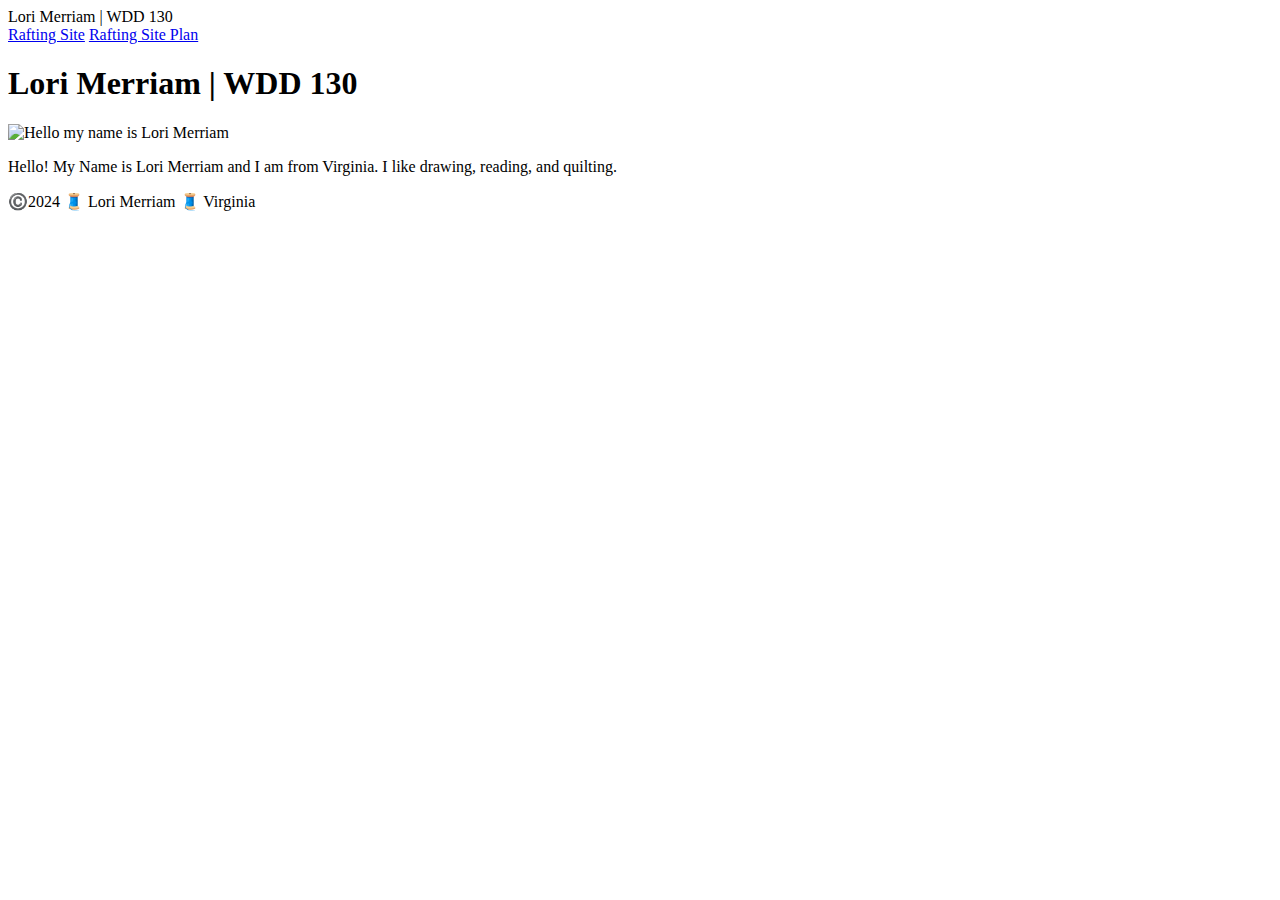
==== index.html @ 9d379627 "Add files via upload" ====
<!DOCTYPE html>
<html lang="en-US">
    <head>
        <meta charset="utf-8">
        <meta name="viewpoint" content="width=device-width,intial-scale=1.0"
        <title>Lori Merriam | WDD 130</title>
    </head>
    <body>
        <header>
            <nav>
                <a href="#"Home</a>
                <a href="wwr/">Rafting Site</a>
                <a href="wwr/site-plan-rafting.html">Rafting Site Plan</a>
            </nav>
        </header>
        <main>
            <h1>Lori Merriam | WDD 130</h1>
            <img src="images/Profile.webp" alt="Hello my name is Lori Merriam" width="200">
            <p>Hello! My Name is Lori Merriam and I am from Virginia.  I like drawing, reading, and quilting.</p>
        </main>
        <footer>
            <p>©️2024 🧵 Lori Merriam 🧵 Virginia </p>
        </footer>
    </body>
</html>
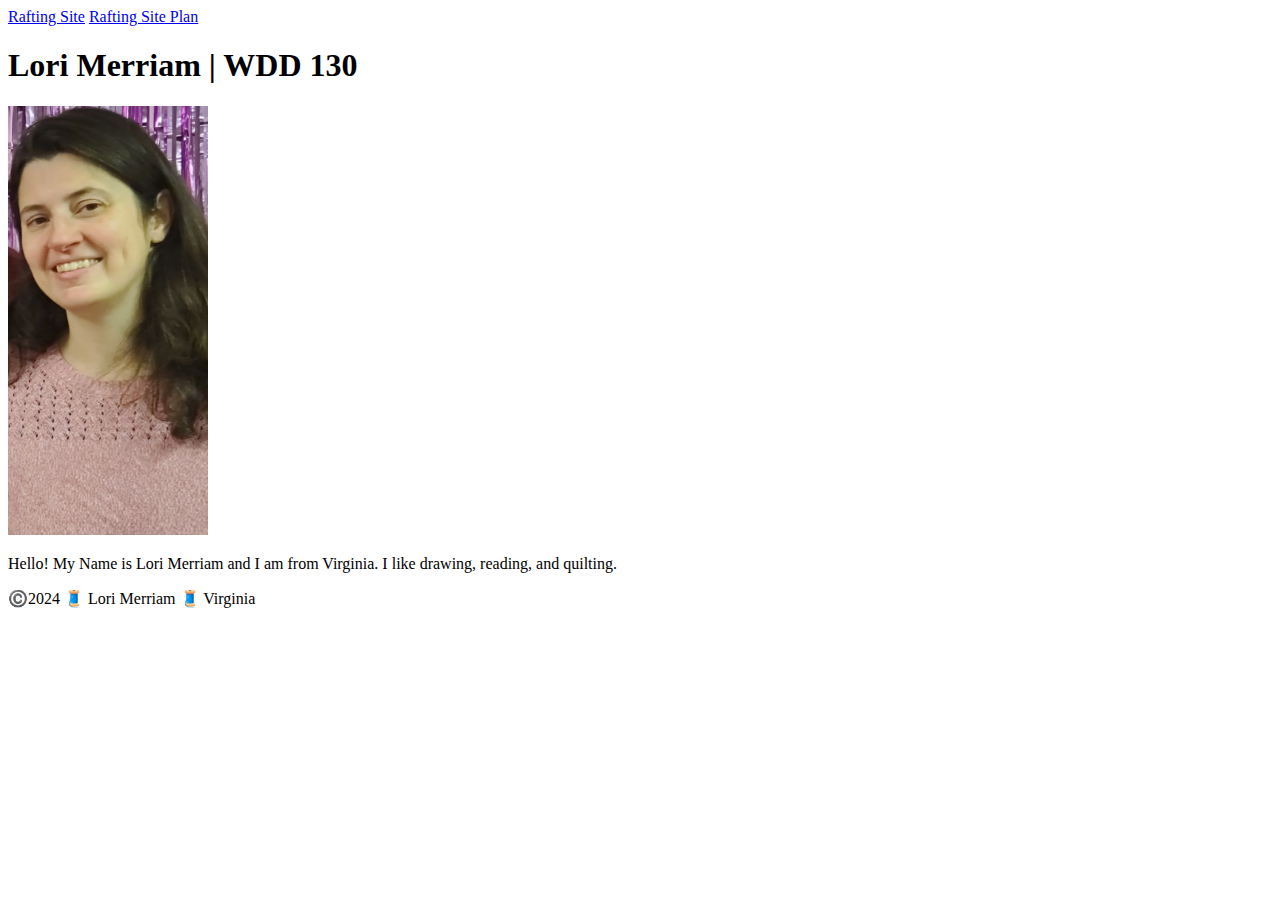
==== commit 765f9d04: "Update index.html" ====
--- a/index.html
+++ b/index.html
@@ -2,7 +2,7 @@
 <html lang="en-US">
     <head>
         <meta charset="utf-8">
-        <meta name="viewpoint" content="width=device-width,intial-scale=1.0"
+        <meta name="viewpoint" content="width=device-width,intial-scale=1.0" />
         <title>Lori Merriam | WDD 130</title>
     </head>
     <body>
@@ -22,4 +22,4 @@
             <p>©️2024 🧵 Lori Merriam 🧵 Virginia </p>
         </footer>
     </body>
-</html>+</html>
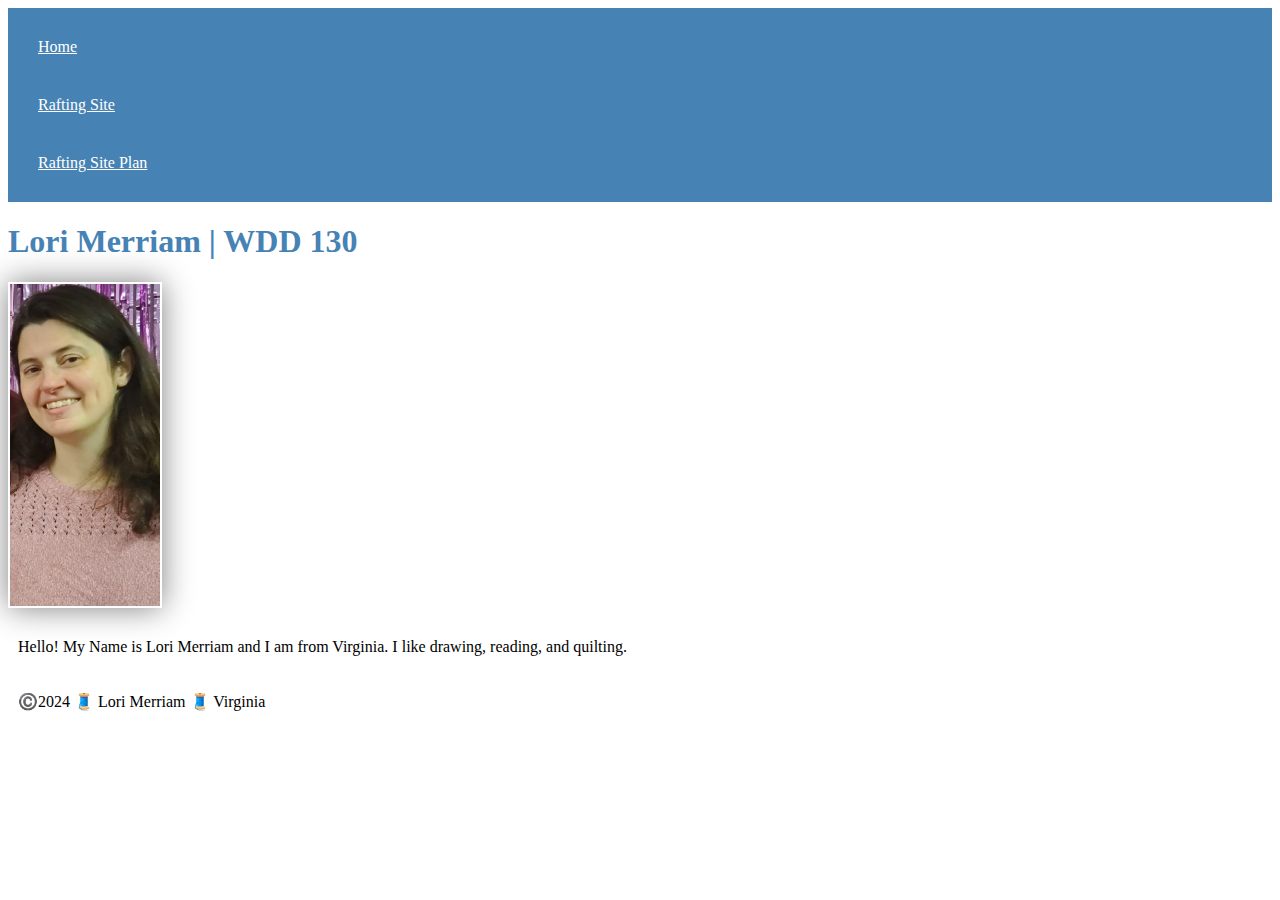
==== commit 91e82d97: "Update index.html" ====
--- a/index.html
+++ b/index.html
@@ -2,13 +2,14 @@
 <html lang="en-US">
     <head>
         <meta charset="utf-8">
-        <meta name="viewpoint" content="width=device-width,intial-scale=1.0" />
+        <meta name="viewport" content="width=device-width,initial-scale=1.0">
         <title>Lori Merriam | WDD 130</title>
+        <link rel="stylesheet" href="styles/styles.css">
     </head>
     <body>
         <header>
             <nav>
-                <a href="#"Home</a>
+                <a href="#">Home</a>
                 <a href="wwr/">Rafting Site</a>
                 <a href="wwr/site-plan-rafting.html">Rafting Site Plan</a>
             </nav>
--- a/styles/styles.css
+++ b/styles/styles.css
@@ -0,0 +1,22 @@
+nav {
+  background-color:steelblue;
+  padding: 10px;
+}
+nav a{
+  color: white;
+  display: block;
+  padding:20px;
+}
+h1{
+  color: steelblue;
+}
+img {
+  width: 150px;
+  height: autp;
+  border 1 px solid steelblue;
+  padding: 2px;
+  box-shadow: 0 0 30px gray;
+}
+p {
+    padding:10px;
+}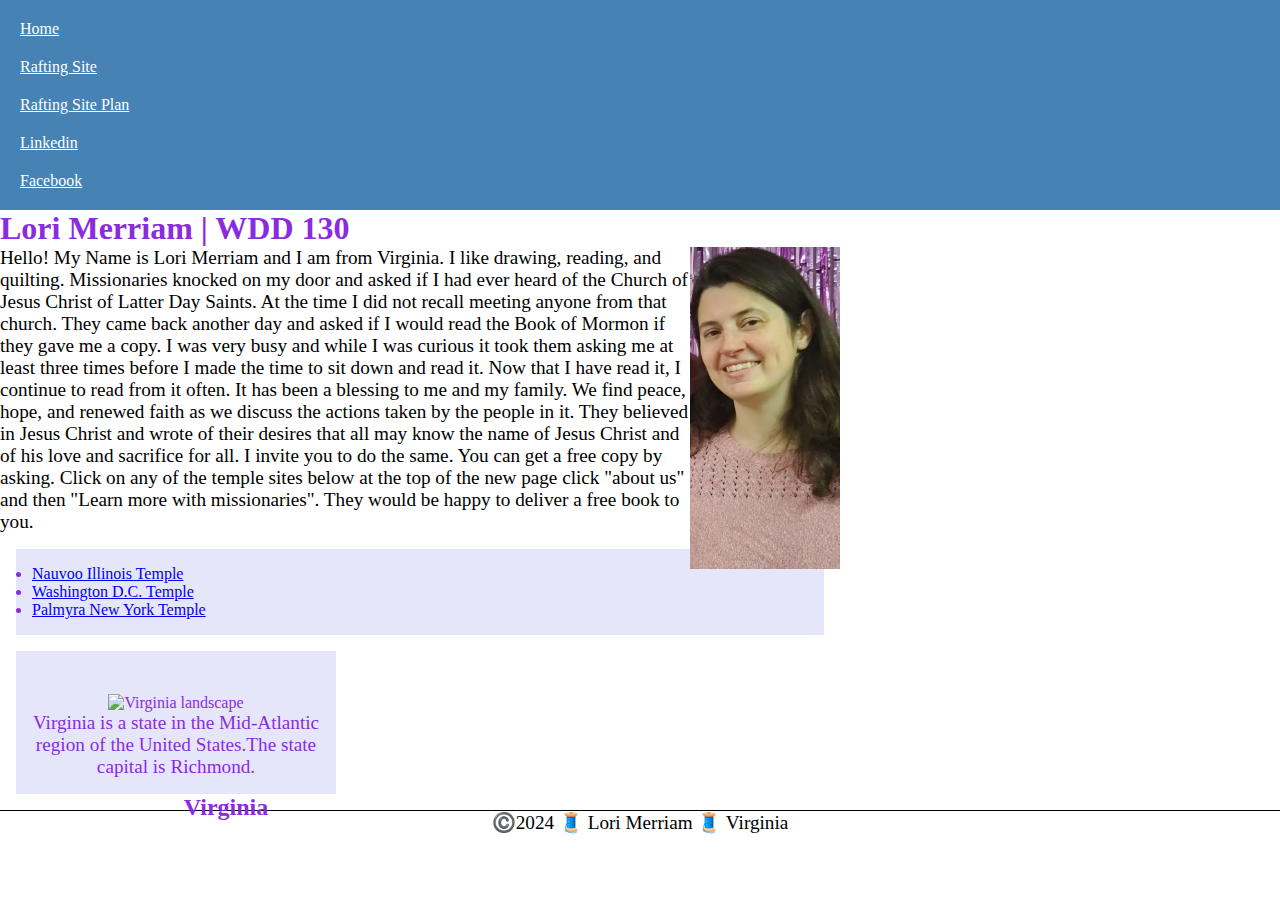
==== commit 7cefb78c: "Update index.html" ====
--- a/index.html
+++ b/index.html
@@ -4,6 +4,8 @@
         <meta charset="utf-8">
         <meta name="viewport" content="width=device-width,initial-scale=1.0">
         <title>Lori Merriam | WDD 130</title>
+        <meta name="description" content="Lori Merriam Web Fundamental Introduction">
+        <meta name="author" content="Lori Merriam">
         <link rel="stylesheet" href="styles/styles.css">
     </head>
     <body>
@@ -12,13 +14,40 @@
                 <a href="#">Home</a>
                 <a href="wwr/">Rafting Site</a>
                 <a href="wwr/site-plan-rafting.html">Rafting Site Plan</a>
+                <a href="http://linkedin.com">Linkedin</a>
+                <a href="https://facebook.com">Facebook</a>
             </nav>
         </header>
         <main>
             <h1>Lori Merriam | WDD 130</h1>
             <img src="images/Profile.webp" alt="Hello my name is Lori Merriam" width="200">
-            <p>Hello! My Name is Lori Merriam and I am from Virginia.  I like drawing, reading, and quilting.</p>
+            <p>Hello! My Name is Lori Merriam and I am from Virginia.  I like drawing, reading, and quilting.
+            Missionaries knocked on my door and asked if I had ever heard 
+            of the Church of Jesus Christ of Latter Day Saints.  At the time
+            I did not recall meeting anyone from that church.  They came back 
+            another day and asked if I would read the Book of Mormon if they gave 
+            me a copy.  I was very busy and while I was curious it took them asking 
+            me at least three times before I made the time to sit down and read it. 
+            Now that I have read it, I continue to read from it often. It has been 
+            a blessing to me and my family.  We find peace, hope, and renewed faith 
+            as we discuss the actions taken by the people in it.  They believed in
+            Jesus Christ and wrote of their desires that all may know the name of 
+            Jesus Christ and of his love and sacrifice for all.   
+            I invite you to do the same.  You can get a free copy by asking.  
+            Click on any of the temple sites below at the top of the new page 
+            click "about us" and then "Learn more with missionaries".  
+            They would be happy to deliver a free book to you. </p>
+             <ul class="box" >
+                <li><a href="https://www.churchofjesuschrist.org/temples/details/nauvoo-illinois-temple?lang=eng" target="_blank">Nauvoo Illinois Temple</a></li>
+                <li><a href="https://churchofjesuschristtemples.org/washington-d.c.-temple/" target="_blank">Washington D.C. Temple</a></li>
+                <li><a href="https://newsroom.churchofjesuschrist.org/article/palmyra-new-york-temple" target="_blank">Palmyra New York Temple</a></li>
+            </ul>
         </main>
+        <aside class='box'>
+            <h2>Virginia</h2>
+            <img src="images/virginia.jpg" alt="Virginia landscape">
+            <p>Virginia is a state in the Mid-Atlantic region of the United States.The state capital is Richmond.</p>
+        </aside>
         <footer>
             <p>©️2024 🧵 Lori Merriam 🧵 Virginia </p>
         </footer>
--- a/styles/styles.css
+++ b/styles/styles.css
@@ -1,22 +1,55 @@
+* {
+  margin: 0;
+  padding: 0;
+  box-sizing: border-box;
+}
+main {
+  max-width: 840px;
+}
 nav {
   background-color:steelblue;
   padding: 10px;
 }
 nav a{
-  color: white;
-  display: block;
-  padding:20px;
+  color:white;
+  padding:10px;
+  display:block;
 }
-h1{
-  color: steelblue;
+h1 {
+  color:blueviolet;
 }
-img {
+aside {
+  width: 20rem;
+  text-align: center;
+}
+aside img {
+  width:200px;
+  height: auto;
+}
+aside h2 {
+  position:relative;
+  top: 127px;
+  left: 50px;
+}
+main img {
   width: 150px;
-  height: autp;
-  border 1 px solid steelblue;
-  padding: 2px;
-  box-shadow: 0 0 30px gray;
+  height: auto;
+  float:right;
+}
+p { padding: 0;}
+footer{
+  margin-top:15px;
+  border-top: 1px solid #000;
+  text-align: center;
+}
+/* Class Selectors */
+.box {
+  margin: 1rem;
+  border: 1 px solid rgba(0,0,0,.1);
+  padding: 1rem;
+  background-color:lavender;
+  color:blueviolet;
 }
 p {
-    padding:10px;
-}+  font-size:larger;
+}
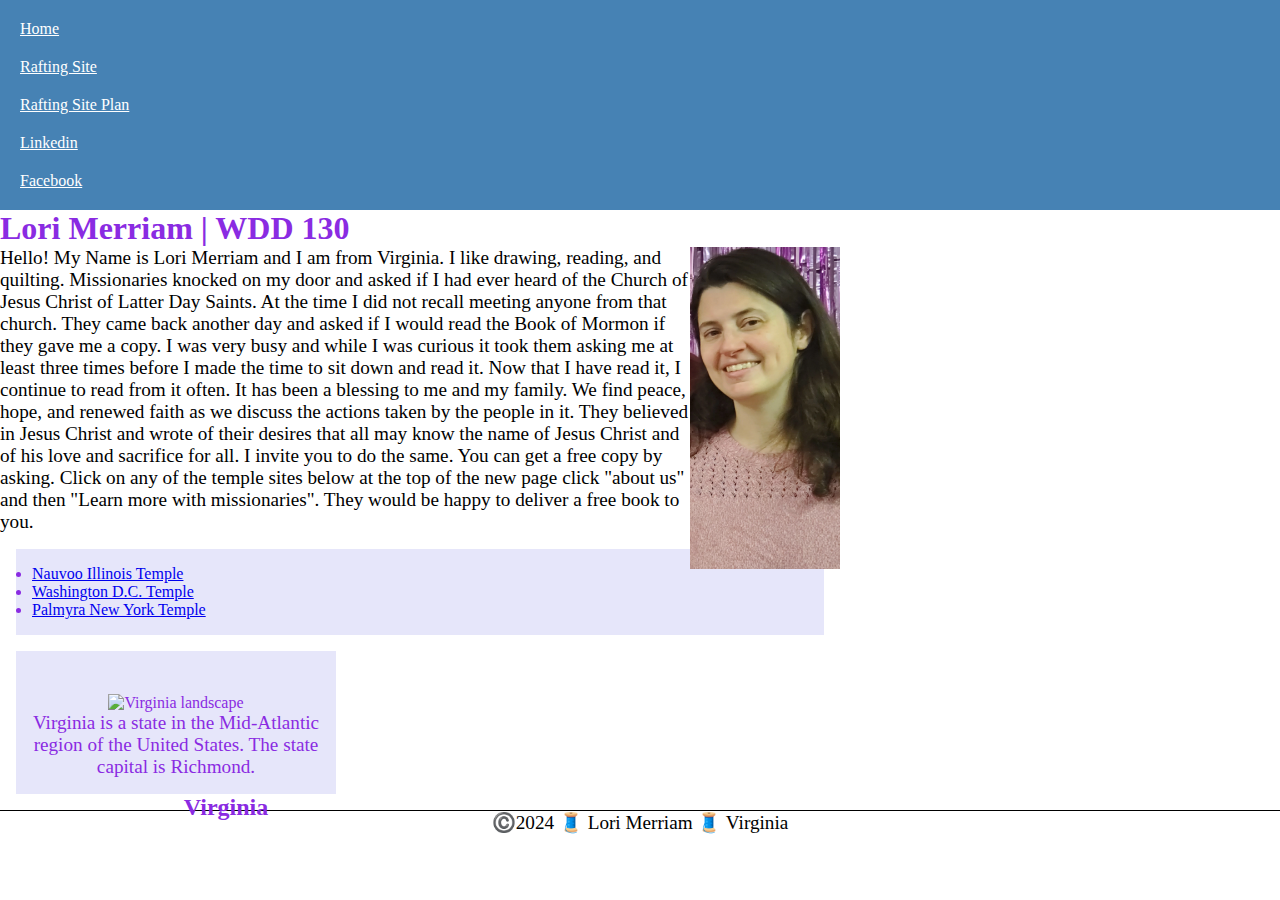
==== commit 88144249: "Update index.html" ====
--- a/index.html
+++ b/index.html
@@ -46,10 +46,11 @@
         <aside class='box'>
             <h2>Virginia</h2>
             <img src="images/virginia.jpg" alt="Virginia landscape">
-            <p>Virginia is a state in the Mid-Atlantic region of the United States.The state capital is Richmond.</p>
+            <p>Virginia is a state in the Mid-Atlantic region of the United States. The state capital is Richmond.</p>
         </aside>
         <footer>
             <p>©️2024 🧵 Lori Merriam 🧵 Virginia </p>
         </footer>
     </body>
 </html>
+<!--May 18 2024-->
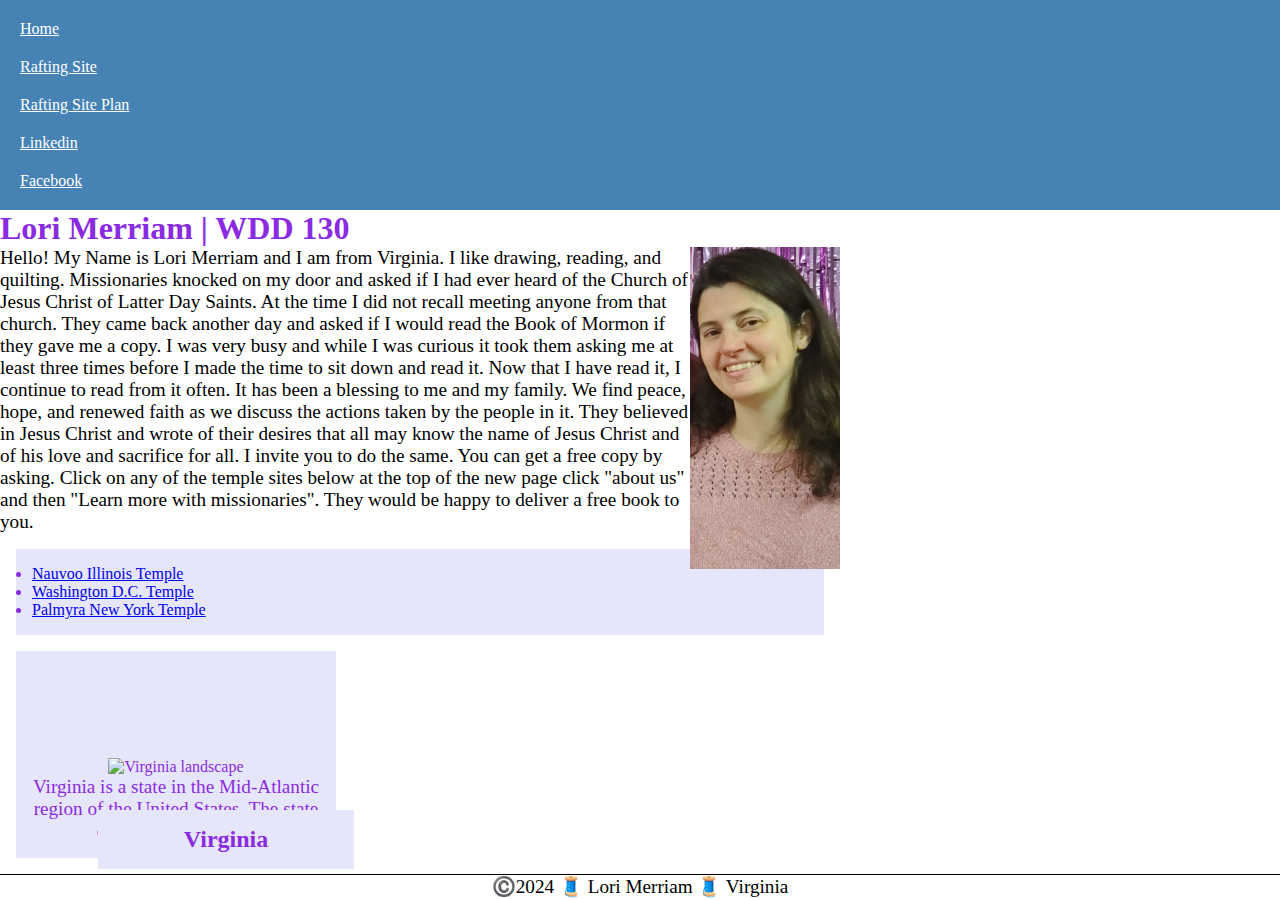
==== commit dfbd0422: "Update index.html" ====
--- a/index.html
+++ b/index.html
@@ -18,39 +18,41 @@
                 <a href="https://facebook.com">Facebook</a>
             </nav>
         </header>
-        <main>
-            <h1>Lori Merriam | WDD 130</h1>
-            <img src="images/Profile.webp" alt="Hello my name is Lori Merriam" width="200">
-            <p>Hello! My Name is Lori Merriam and I am from Virginia.  I like drawing, reading, and quilting.
-            Missionaries knocked on my door and asked if I had ever heard 
-            of the Church of Jesus Christ of Latter Day Saints.  At the time
-            I did not recall meeting anyone from that church.  They came back 
-            another day and asked if I would read the Book of Mormon if they gave 
-            me a copy.  I was very busy and while I was curious it took them asking 
-            me at least three times before I made the time to sit down and read it. 
-            Now that I have read it, I continue to read from it often. It has been 
-            a blessing to me and my family.  We find peace, hope, and renewed faith 
-            as we discuss the actions taken by the people in it.  They believed in
-            Jesus Christ and wrote of their desires that all may know the name of 
-            Jesus Christ and of his love and sacrifice for all.   
-            I invite you to do the same.  You can get a free copy by asking.  
-            Click on any of the temple sites below at the top of the new page 
-            click "about us" and then "Learn more with missionaries".  
-            They would be happy to deliver a free book to you. </p>
-             <ul class="box" >
-                <li><a href="https://www.churchofjesuschrist.org/temples/details/nauvoo-illinois-temple?lang=eng" target="_blank">Nauvoo Illinois Temple</a></li>
-                <li><a href="https://churchofjesuschristtemples.org/washington-d.c.-temple/" target="_blank">Washington D.C. Temple</a></li>
-                <li><a href="https://newsroom.churchofjesuschrist.org/article/palmyra-new-york-temple" target="_blank">Palmyra New York Temple</a></li>
-            </ul>
-        </main>
-        <aside class='box'>
-            <h2>Virginia</h2>
-            <img src="images/virginia.jpg" alt="Virginia landscape">
-            <p>Virginia is a state in the Mid-Atlantic region of the United States. The state capital is Richmond.</p>
-        </aside>
+        <div class="grid">
+            <main>
+                <h1>Lori Merriam | WDD 130</h1>
+                <img src="images/Profile.webp" alt="Hello my name is Lori Merriam" width="200">
+                <p>Hello! My Name is Lori Merriam and I am from Virginia.  I like drawing, reading, and quilting.
+                Missionaries knocked on my door and asked if I had ever heard 
+                of the Church of Jesus Christ of Latter Day Saints.  At the time
+                I did not recall meeting anyone from that church.  They came back 
+                another day and asked if I would read the Book of Mormon if they gave 
+                me a copy.  I was very busy and while I was curious it took them asking 
+                me at least three times before I made the time to sit down and read it. 
+                Now that I have read it, I continue to read from it often. It has been 
+                a blessing to me and my family.  We find peace, hope, and renewed faith 
+                as we discuss the actions taken by the people in it.  They believed in
+                Jesus Christ and wrote of their desires that all may know the name of 
+                Jesus Christ and of his love and sacrifice for all.   
+                I invite you to do the same.  You can get a free copy by asking.  
+                Click on any of the temple sites below at the top of the new page 
+                click "about us" and then "Learn more with missionaries".  
+                They would be happy to deliver a free book to you. </p>
+                 <ul class="box" >
+                    <li><a href="https://www.churchofjesuschrist.org/temples/details/nauvoo-illinois-temple?lang=eng" target="_blank">Nauvoo Illinois Temple</a></li>
+                    <li><a href="https://churchofjesuschristtemples.org/washington-d.c.-temple/" target="_blank">Washington D.C. Temple</a></li>
+                    <li><a href="https://newsroom.churchofjesuschrist.org/article/palmyra-new-york-temple" target="_blank">Palmyra New York Temple</a></li>
+                </ul>
+            </main>
+            <aside class='box'>
+                <h2 class="box">Virginia</h2>
+                <img src="images/virginia.jpg" alt="Virginia landscape">
+                <p>Virginia is a state in the Mid-Atlantic region of the United States. The state capital is Richmond.</p>
+            </aside>
+        </div>    
         <footer>
             <p>©️2024 🧵 Lori Merriam 🧵 Virginia </p>
         </footer>
     </body>
 </html>
-<!--May 18 2024-->
+<!--May 30 2024-->
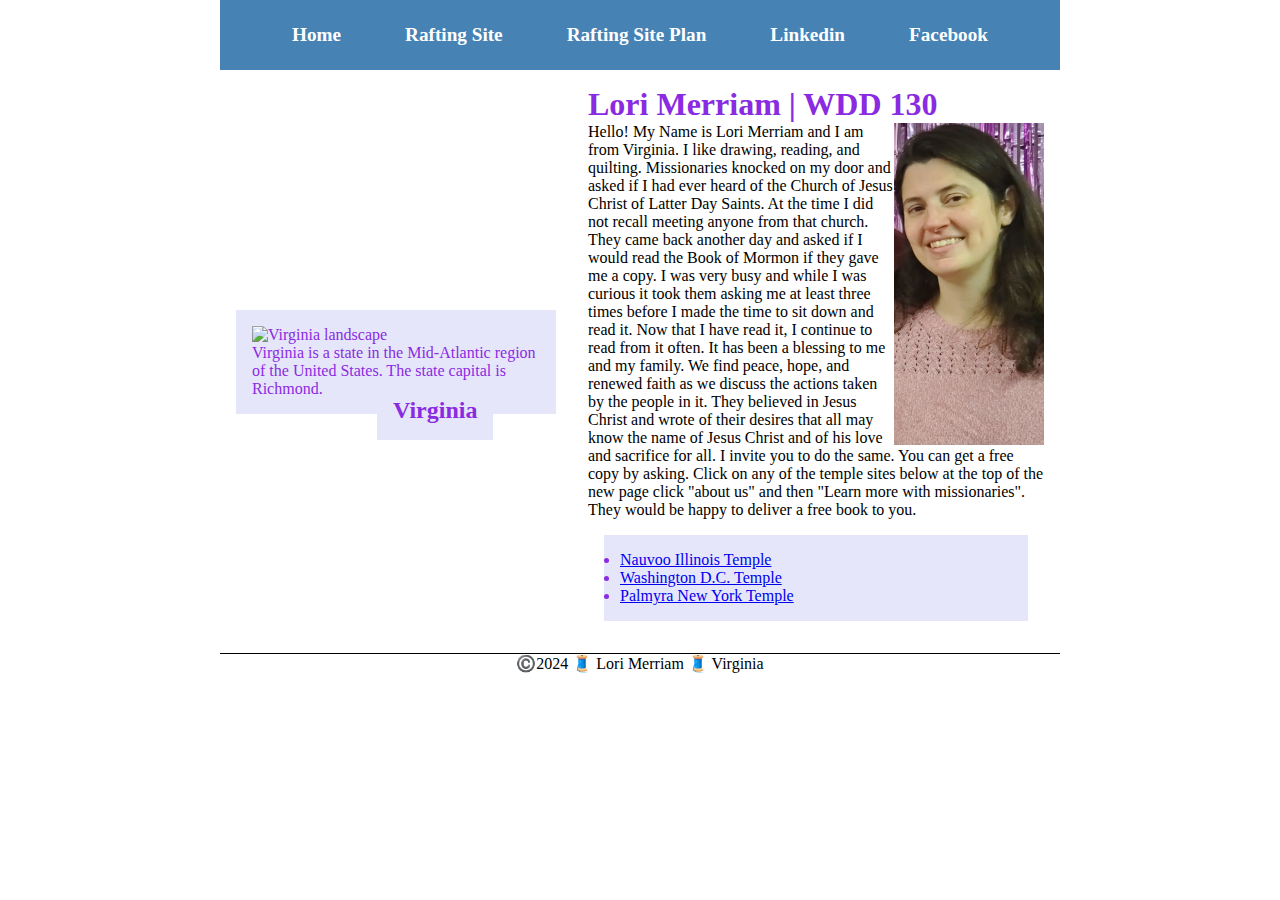
==== commit ee535b14: "Update index.html" ====
--- a/index.html
+++ b/index.html
@@ -44,7 +44,7 @@
                     <li><a href="https://newsroom.churchofjesuschrist.org/article/palmyra-new-york-temple" target="_blank">Palmyra New York Temple</a></li>
                 </ul>
             </main>
-            <aside class='box'>
+            <aside class="box">
                 <h2 class="box">Virginia</h2>
                 <img src="images/virginia.jpg" alt="Virginia landscape">
                 <p>Virginia is a state in the Mid-Atlantic region of the United States. The state capital is Richmond.</p>
--- a/styles/styles.css
+++ b/styles/styles.css
@@ -3,38 +3,66 @@
   padding: 0;
   box-sizing: border-box;
 }
+body{
+  display:block;
+}
+header {
+  display:block;
+}
+.container{
+  display:grid;
+  grid-template-columns: 1fr 1fr 1fr;
+}
 main {
+  grid-column: 2;
+  grid-row: 1;
+  margin: 1rem;
   max-width: 840px;
 }
 nav {
   background-color:steelblue;
-  padding: 10px;
+  padding: 1rem;
+  display:flex;
+  justify-content: space-evenly;
+  align-items:center;
 }
 nav a{
+  display:block;
+  text-decoration:none;
+  font-size:1.2rem;
+  font-weight: 700;
   color:white;
-  padding:10px;
-  display:block;
+  padding:0.5rem;
 }
 h1 {
   color:blueviolet;
 }
 aside {
   width: 20rem;
-  text-align: center;
+  position: relative;
+  grid-column: 1;
+  grid-row: 1;
 }
 aside img {
-  width:200px;
+  width:300px;
   height: auto;
 }
 aside h2 {
-  position:relative;
-  top: 127px;
-  left: 50px;
+  position:absolute;
+  top: 55px;
+  left: 125px;
 }
 main img {
   width: 150px;
   height: auto;
   float:right;
+}
+h2{
+  display:block;
+  margin-block-start:0.83em;
+  margin-block-end:0.83em;
+  margin-inline-start: 0px;
+  margin-inline-end: 0px;
 }
 p { padding: 0;}
 footer{
@@ -45,11 +73,16 @@
 /* Class Selectors */
 .box {
   margin: 1rem;
-  border: 1 px solid rgba(0,0,0,.1);
   padding: 1rem;
   background-color:lavender;
   color:blueviolet;
 }
-p {
-  font-size:larger;
+header,.grid,footer {
+  max-width: 840px;
+  margin: 0 auto;
 }
+.grid{
+  display: grid;
+  align-items:center;
+}
+
